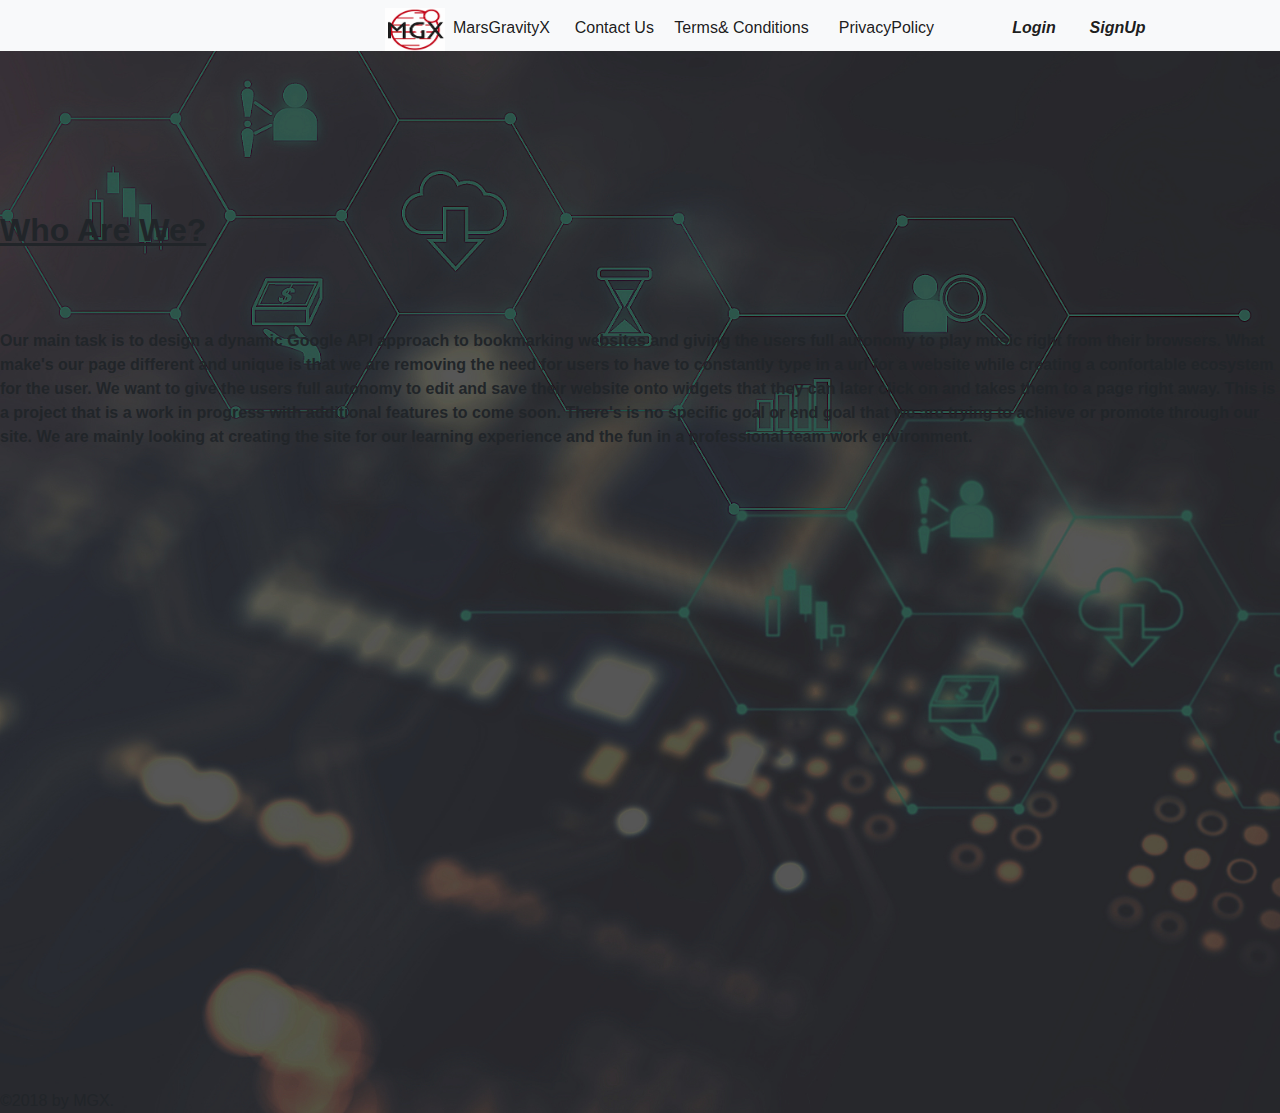
==== about.html @ 18893f6b "Web2.0 - Patch Version 2" ====
<!DOCTYPE html>
<html>
<head>
<title>About | MGX</title>
<meta charset="utf-8">
  <meta name="viewport" content="width=device-width, initial-scale=1">
  <link rel="stylesheet" href="https://maxcdn.bootstrapcdn.com/bootstrap/4.1.0/css/bootstrap.min.css">
  <script src="https://ajax.googleapis.com/ajax/libs/jquery/3.3.1/jquery.min.js"></script>
  <script src="https://cdnjs.cloudflare.com/ajax/libs/popper.js/1.14.0/umd/popper.min.js"></script>
  <script src="https://maxcdn.bootstrapcdn.com/bootstrap/4.1.0/js/bootstrap.min.js"></script>
  <link rel="stylesheet" type="text/css" href="CSSFiles//infopages.css">

</head>


<style>
body{
background-repeat: no-repeat;
background-size: cover;
background-image: url('termsprivacy.jpg');
}	
</style>

<body>

<div class="content">
<!--ADDED THIS STYLING HERE FOR THE NAV BAR FOR BETTER POSITIONING -->
<nav class="navbar navbar-expand-sm bg-light navbar-light" style="padding-bottom: 1px; height: 51px;">
&nbsp;&nbsp;&nbsp;&nbsp;&nbsp;&nbsp;&nbsp;&nbsp;&nbsp;&nbsp;&nbsp;&nbsp;&nbsp;&nbsp;&nbsp;&nbsp;&nbsp;&nbsp;&nbsp;&nbsp;
&nbsp;&nbsp;&nbsp;&nbsp;&nbsp;&nbsp;&nbsp;&nbsp;&nbsp;&nbsp;&nbsp;&nbsp;&nbsp;&nbsp;&nbsp;&nbsp;&nbsp;&nbsp;&nbsp;&nbsp;
&nbsp;&nbsp;&nbsp;&nbsp;&nbsp;&nbsp;&nbsp;&nbsp;&nbsp;&nbsp;&nbsp;&nbsp;&nbsp;&nbsp;&nbsp;&nbsp;&nbsp;&nbsp;&nbsp;&nbsp;
&nbsp;&nbsp;&nbsp;&nbsp;&nbsp;&nbsp;&nbsp;&nbsp;&nbsp;&nbsp;&nbsp;&nbsp;&nbsp;&nbsp;&nbsp;&nbsp;&nbsp;&nbsp;&nbsp;&nbsp;

  <ul class="navbar-nav">
  <li class="nav-item active">
    <a href="http://marsgx.com"><img src="logo.png" style="width:60px; height:43px;""></img></a>
   </li>
    <li class="nav-item active">
      <a class="nav-link" href="http://www.marsgx.com">MarsGravityX</a>
    </li>
    &nbsp;&nbsp;
    <li class="nav-item active">
      <a class="nav-link" href="contact.html">Contact Us</a>
    </li>&nbsp;
    <li class="nav-item active">
      <a class="nav-link disabled" href="termsconditions.html" style="width: 160px;">Terms& Conditions</a>
    </li>&nbsp;
  <li class="nav-item active">
      <a class="nav-link disabled" href="privacypolicy.html">PrivacyPolicy</a>
    </li>
 &nbsp;&nbsp; &nbsp;&nbsp; &nbsp;&nbsp; &nbsp;&nbsp; &nbsp;&nbsp;
      <li class="nav-item active">
      <a class="nav-link" href="login.php"><i><b>Login</b></i></a>
    </li>
     &nbsp;&nbsp;&nbsp;&nbsp;
    <li class="nav-item active">
      <a class="nav-link" href="registration.php"><i><b>SignUp</b></i></a>
    </li>
  </ul>
</nav>  
</div>
<br><br><br><br><br><br>
<div class = "auto-style1">
<p>
<h2><b><u>Who Are We?</u></b></h2><br><br><br>
<b>
<p id="i">Our main task is to design a dynamic Google API approach to bookmarking websites and giving the users full autonomy to play music right from their browsers. What make's our page different and unique is that we are removing the need for users to have to constantly type in a url for a website while creating a confortable ecosystem for the user. We want to give the users full autonomy to edit and save their website onto widgets that they can later click on and takes them to a page right away. This is a project that is a work in progress with additional features to come soon. There's is no specific goal or end goal that we are trying to achieve or promote through our site. We are mainly looking at creating the site for our learning experience and the fun in a professional team work environment.
</p><br><br><br><br><br><br><br><br><br><br><br><br><br><br><br><br><br><br><br><br><br><br><br><br><br><br>

</b>

</div>

<footer>
©2018 by MGX.
</footer>
</body>

</html>
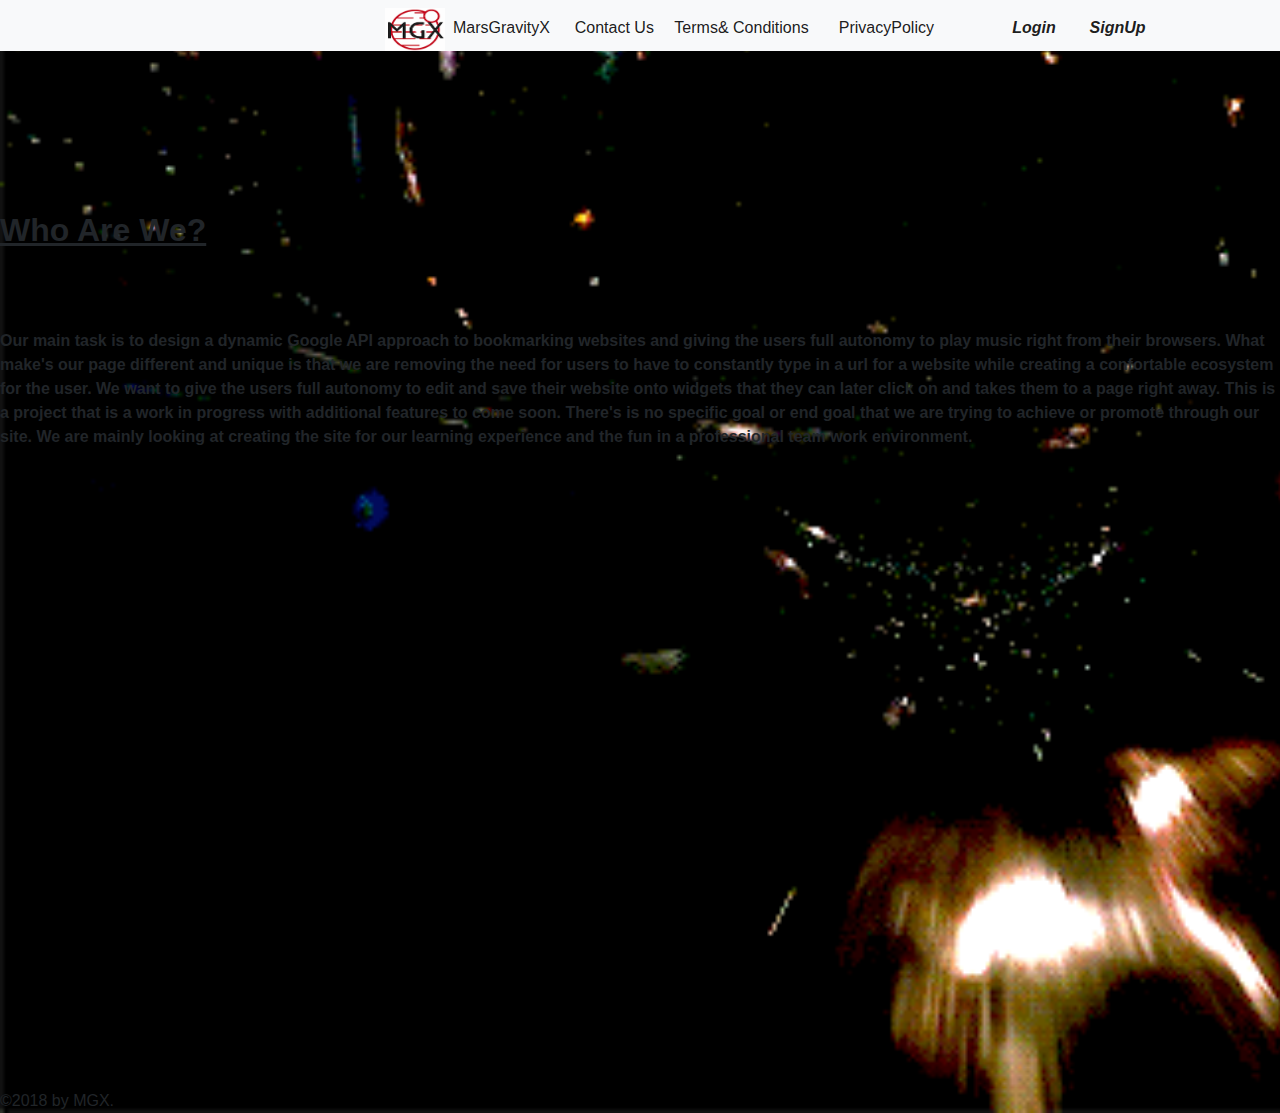
==== commit 4cc2ef1b: "Web2.1" ====
--- a/about.html
+++ b/about.html
@@ -17,7 +17,7 @@
 body{
 background-repeat: no-repeat;
 background-size: cover;
-background-image: url('termsprivacy.jpg');
+background-image: url('infopages.gif');
 }	
 </style>
 
